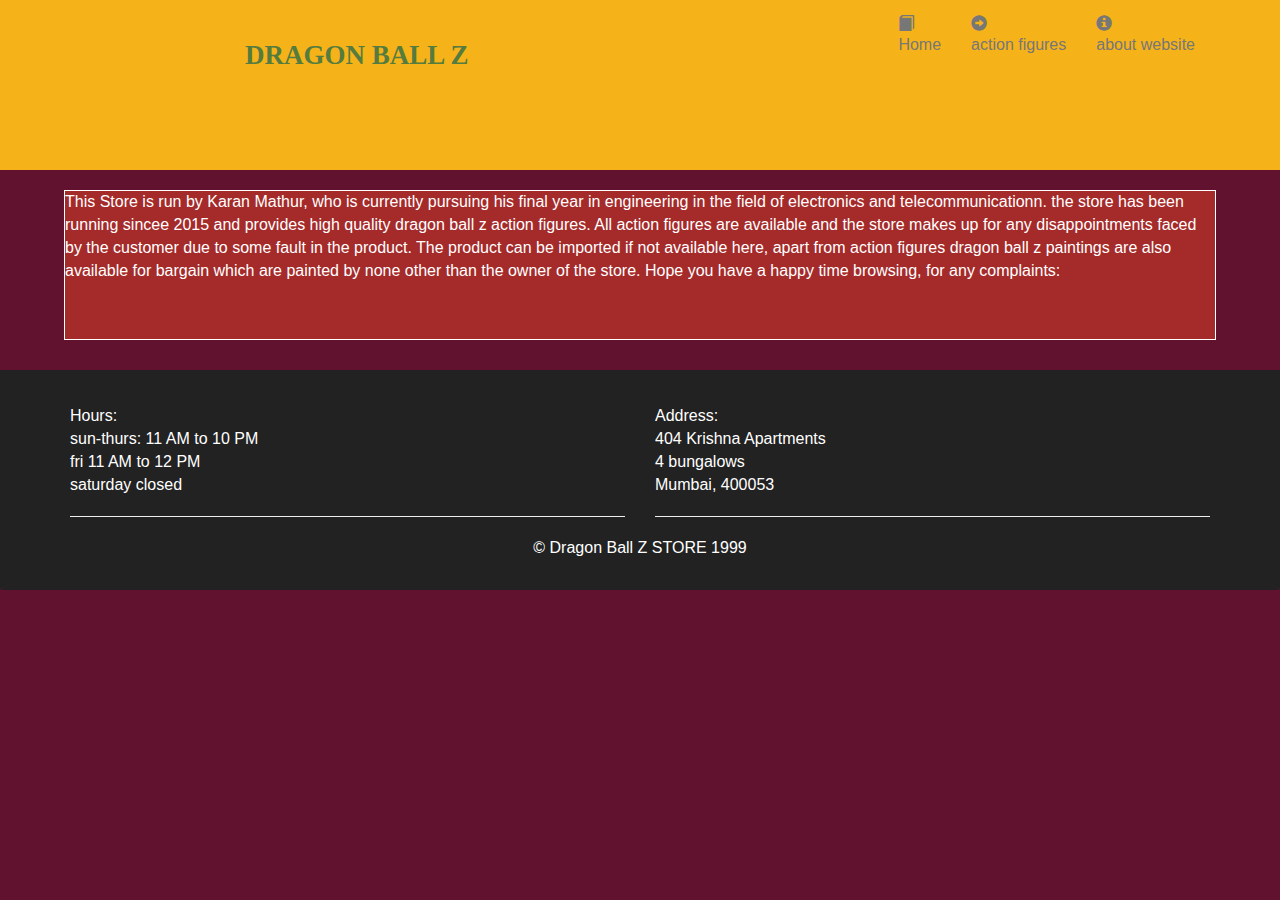
==== about.html @ 987feaa6 "Add files via upload" ====
<!DOCTYPE html>
<html lang="en">
<head>
  <title>DBZ</title>
  <meta charset="utf-8">
  <meta name="viewport" content="width=device-width, initial-scale=1">
  <link rel="stylesheet" href="https://maxcdn.bootstrapcdn.com/bootstrap/3.4.1/css/bootstrap.min.css">
  <link rel="stylesheet" href="styles1.css">
  <script src="https://ajax.googleapis.com/ajax/libs/jquery/3.5.1/jquery.min.js"></script>
  <script src="https://maxcdn.bootstrapcdn.com/bootstrap/3.4.1/js/bootstrap.min.js"></script>
  </head>
<body>
  <header>
  <nav id="header-nav" class="navbar navbar-default">
    <div class="container">
      <div class="navbar-header">
        <a href="index.html" class="pull-left visible-md visible-lg">
          <div id="logo-img" alt="logo image"></div>
        </a>
        <div class="navbar-brand">
          <a href="index.html"><h1>Dragon Ball Z</h1></a>
          </div>
        </div>
           <button type="button" class="navbar-toggle" data-toggle="collapse" data-target="#myNavbar">
        <span class="icon-bar"></span>
        <span class="icon-bar"></span>
        <span class="icon-bar"></span>                        
      </button>
      <div class="collapse navbar-collapse" id="myNavbar">
      <ul class="nav navbar-nav navbar-right">
          <li><a href="index.html"><span class="glyphicon glyphicon-book"></span><br class="hidden-xs">Home</a></li>
        <li><a href="action.html"><span class="glyphicon glyphicon-circle-arrow-right"></span><br class="hidden-xs">action figures</a></li>
        <li><a href="about.html"><span class="glyphicon glyphicon-info-sign"></span><br class="hidden-xs">about website</a></li>
      </ul>
      </div>
    </div>
  </nav>
</header>
<p>This Store is run by Karan Mathur, who is currently pursuing his final year in engineering in the field of electronics and telecommunicationn. the store has been running sincee 2015 and provides high quality dragon ball z action figures. All action figures are available and the store makes up for any disappointments faced by the customer due to some fault in the product. The product can be imported if not available here, apart from action figures dragon ball z paintings are also available for bargain which are painted by none other than the owner of the store.
  Hope you have a happy time browsing, for any complaints:
</p>
<footer class="panel-footer">
  <div class="container">
    <div class="row">
      <section id="hours" class="col-sm-6">
        <span>Hours:</span><br>
        sun-thurs: 11 AM to 10 PM<br>
        fri 11 AM to 12 PM<br>
        saturday closed
        <hr class="visible xs">
      </section>
      <section id="address" class="col-sm-6">
        <span>Address:</span><br>
        404 Krishna Apartments<br>
        4 bungalows<br>
        Mumbai, 400053
        <hr class="visible xs">
    </div>
    <div class="text-center">&copy; Dragon Ball Z STORE 1999</div>
  </div>
</footer>
</body>
</html>
---- styles1.css ----
p {
	width:90%;
	height: 150px;
	border:1px solid white;
	background-color: #A52A2A;
	margin-left: auto;
	margin-right: auto;
	font-family: Helvetica;
	color:white;
	overflow: scroll;

}

	body {
	font-size: 16px;
	color: #fff;
	background-color: #61122f;
	font-family: sans-serif;
}

/*HEADER*/
#header-nav {
	background-color: #f6b319;
	border-radius: 0;
	border: 0;
}

#logo-img {
	background: url('https://pm1.narvii.com/6514/296ac84c1e21faa78c6e6584a20122b43817117e_00.jpg') no-repeat;
	width: 150px;
	height: 150px;
    margin: 10px 15px 10px 0;
}

.navbar-brand{
	padding: 25px;
}

.navbar-brand h1{
	font-family: serif;
	color: #557c3e;
	font-size: 1.5em;
	text-transform: uppercase;
	font-weight: bold;
	text-shadow: 1px 1px 1px #222
	margin-top: 0;
	margin-bottom: 0;
	line-height: .75;
}

.navbar-brand a:hover, .navbar-brand a:focus{
	text-decoration: none;
}

.dropdown{
	float: left;
}

.container .jumbotron{
	border: 2px solid black;
	margin-top: 30px;
	padding:0px;
	box-shadow: 0 0 50px black;
}
#action-tile, #about-tile, #map-tile{
	height: 250px;
	width: 100%;
	margin-bottom: 15px;
	position: relative;
	border: 2px solid black;
	overflow: hidden;
}
#action-tile:hover, #about-tile:hover, #map-tile:hover{
	box-shadow: 0px 1px 5px 1px #cccccc;
}
#action-tile{
	background: url('https://www.tfaw.com/media/catalog/product/N/O/NOV182562.jpg?quality=60&bg-color=255%2C255%2C255&fit=bounds&height=&width=&canvas=%3A') no-repeat;
	background-position: center;
}

#about-tile{
	background: url('https://f0.pngfuel.com/png/754/580/letter-i-logo-illustration-png-clip-art.png') no-repeat;
	background-position: center;
}
#action-tile span, #about-tile span, #map-tile span{
	position: absolute;
	bottom:0;
	right:0;
	width:100%;
	text-align: center;
	font-size: 1.6em;
	text-transform: uppercase;
	background-color: #000;
	color:#fff;
	opacity: .8;
}
/*small*/
@media(min-width: 768px) and (max-width:991px) {
	#action-tile, #about-tile{
	width: 1000px;
}
}
/*extra small*/
@media(min-width: 767px){
	#action-tile, #about-tile{
	width: 360px;
	margin: 0 auto 15px;
}
}
.panel-footer{
	margin-top: 30px;
	padding-top: 35px;
	padding-bottom: 30px;
	background-color: #222;
	border-top:0;
	border-bottom: 0;
}

.cat-tile{
	position: relative;
	border: 2px solid black;
	overflow: hidden;
	width: 200px;
	height: 200px;
	margin: 0 auto 15px;
}
.cat-tile span{
	position: absolute;
	bottom: 0;
	right: 0;
	width: 100%;
	text-align: center;
	font-size: 1.2em;
	text-transform: uppercase;
	background-color: #000;
	color: #fff;
	opacity: .8;
}
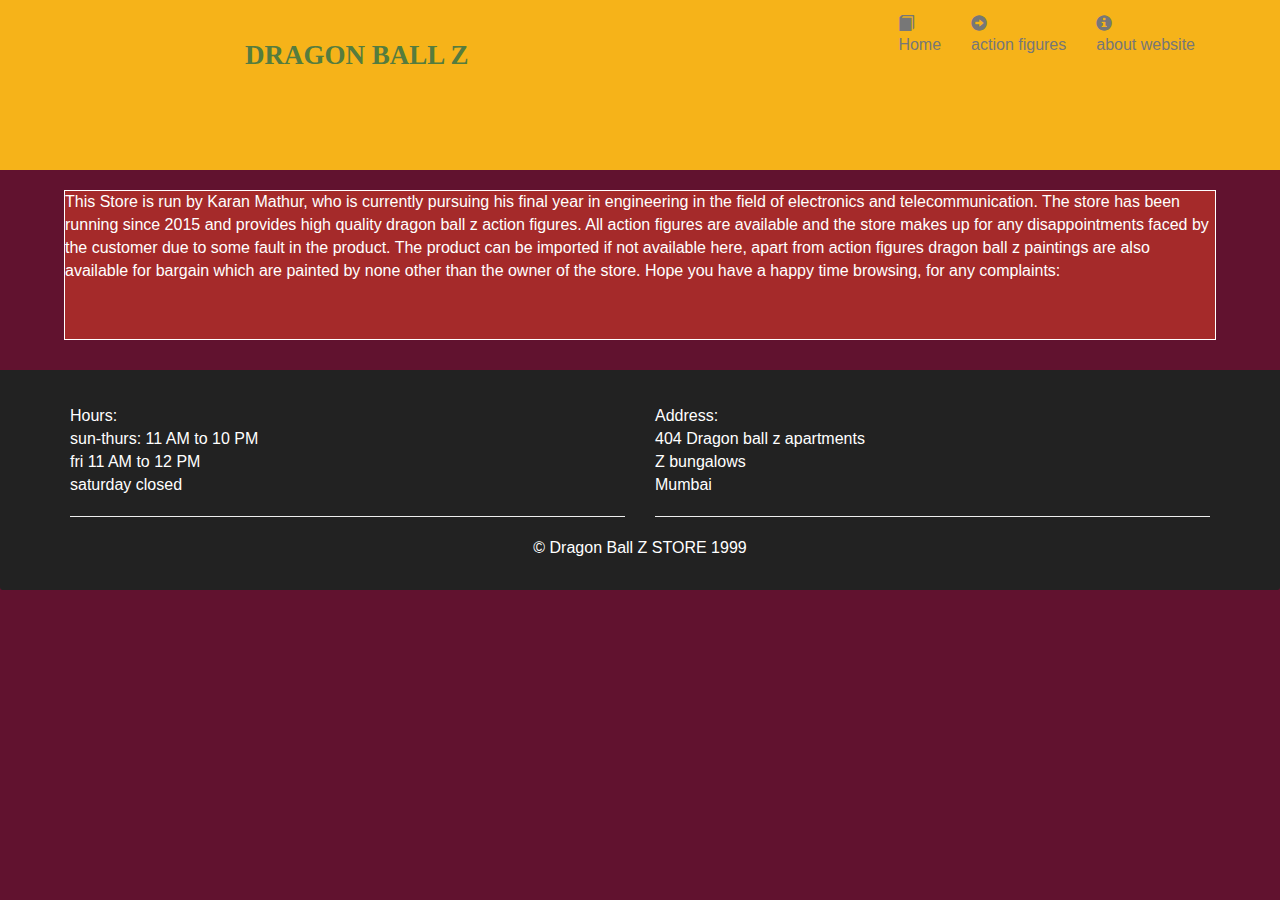
==== commit 94a237fe: "Update about.html" ====
--- a/about.html
+++ b/about.html
@@ -36,7 +36,7 @@
     </div>
   </nav>
 </header>
-<p>This Store is run by Karan Mathur, who is currently pursuing his final year in engineering in the field of electronics and telecommunicationn. the store has been running sincee 2015 and provides high quality dragon ball z action figures. All action figures are available and the store makes up for any disappointments faced by the customer due to some fault in the product. The product can be imported if not available here, apart from action figures dragon ball z paintings are also available for bargain which are painted by none other than the owner of the store.
+<p>This Store is run by Karan Mathur, who is currently pursuing his final year in engineering in the field of electronics and telecommunication. The store has been running since 2015 and provides high quality dragon ball z action figures. All action figures are available and the store makes up for any disappointments faced by the customer due to some fault in the product. The product can be imported if not available here, apart from action figures dragon ball z paintings are also available for bargain which are painted by none other than the owner of the store.
   Hope you have a happy time browsing, for any complaints:
 </p>
 <footer class="panel-footer">
@@ -51,13 +51,13 @@
       </section>
       <section id="address" class="col-sm-6">
         <span>Address:</span><br>
-        404 Krishna Apartments<br>
-        4 bungalows<br>
-        Mumbai, 400053
+       404 Dragon ball z apartments<br>
+        Z bungalows<br>
+        Mumbai
         <hr class="visible xs">
     </div>
     <div class="text-center">&copy; Dragon Ball Z STORE 1999</div>
   </div>
 </footer>
 </body>
-</html>+</html>
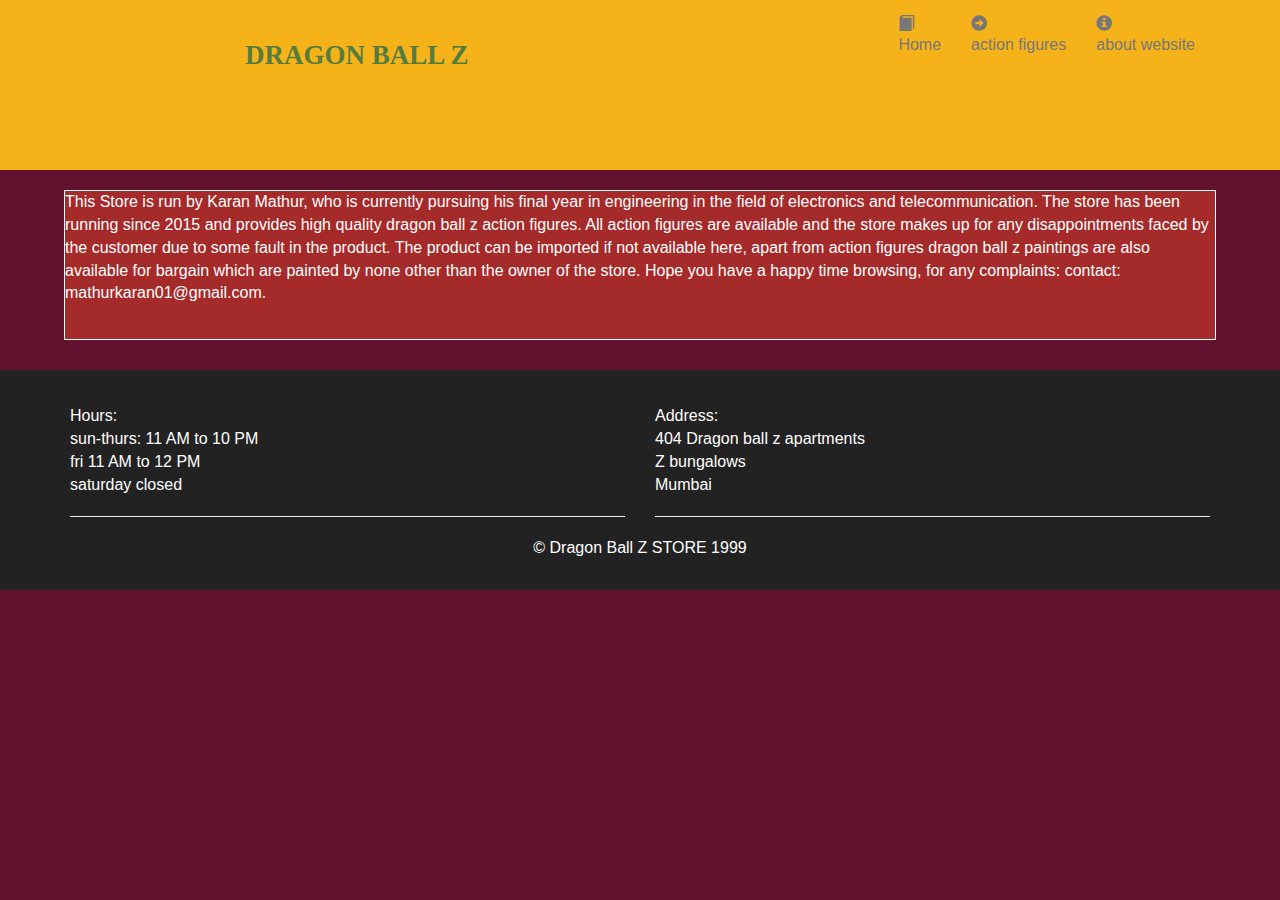
==== commit 65743068: "Update about.html" ====
--- a/about.html
+++ b/about.html
@@ -37,7 +37,7 @@
   </nav>
 </header>
 <p>This Store is run by Karan Mathur, who is currently pursuing his final year in engineering in the field of electronics and telecommunication. The store has been running since 2015 and provides high quality dragon ball z action figures. All action figures are available and the store makes up for any disappointments faced by the customer due to some fault in the product. The product can be imported if not available here, apart from action figures dragon ball z paintings are also available for bargain which are painted by none other than the owner of the store.
-  Hope you have a happy time browsing, for any complaints:
+  Hope you have a happy time browsing, for any complaints: contact: mathurkaran01@gmail.com.
 </p>
 <footer class="panel-footer">
   <div class="container">
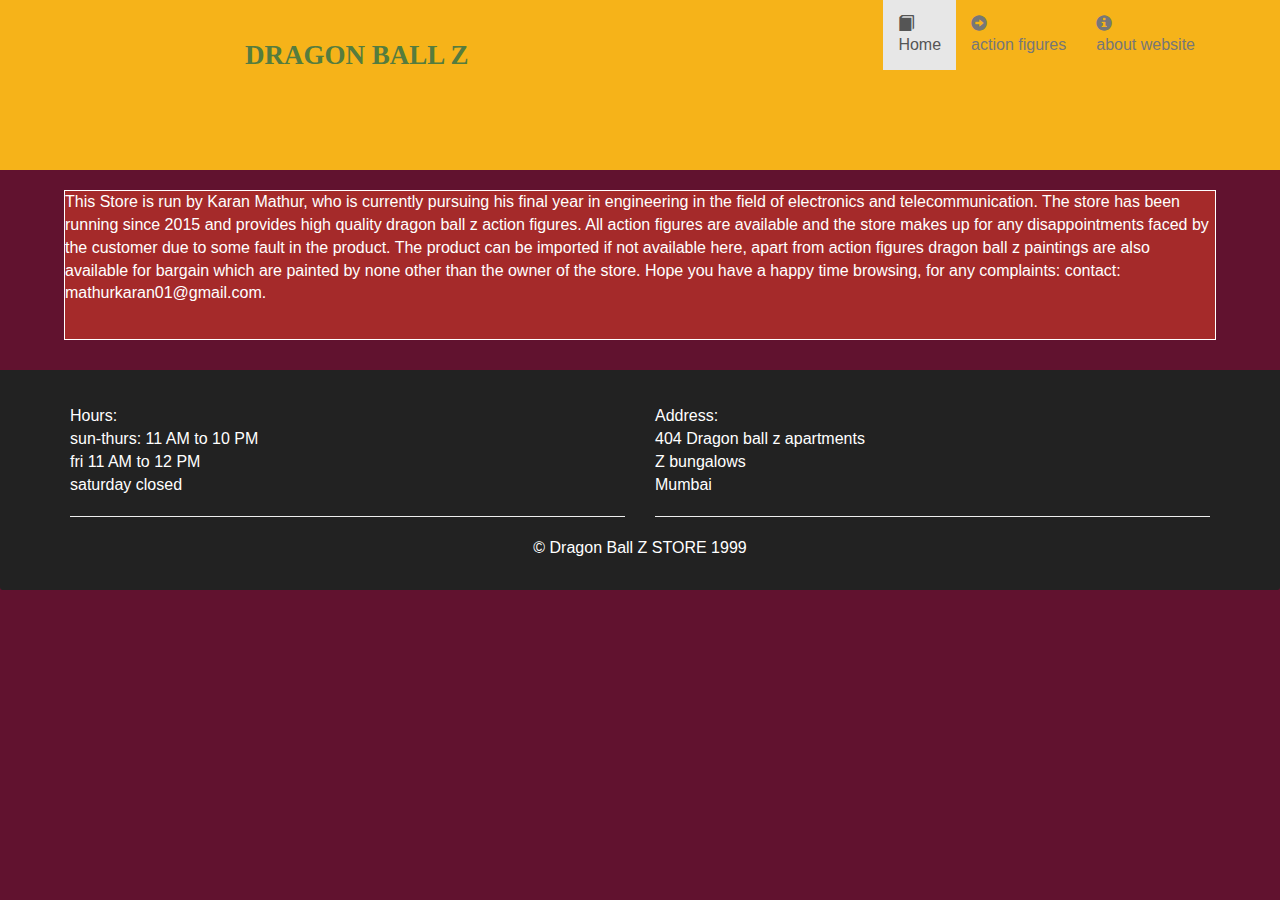
==== commit 7633229c: "Update about.html" ====
--- a/about.html
+++ b/about.html
@@ -8,6 +8,7 @@
   <link rel="stylesheet" href="styles1.css">
   <script src="https://ajax.googleapis.com/ajax/libs/jquery/3.5.1/jquery.min.js"></script>
   <script src="https://maxcdn.bootstrapcdn.com/bootstrap/3.4.1/js/bootstrap.min.js"></script>
+  <script src="script1.js"></script>
   </head>
 <body>
   <header>
@@ -28,8 +29,8 @@
       </button>
       <div class="collapse navbar-collapse" id="myNavbar">
       <ul class="nav navbar-nav navbar-right">
-          <li><a href="index.html"><span class="glyphicon glyphicon-book"></span><br class="hidden-xs">Home</a></li>
-        <li><a href="action.html"><span class="glyphicon glyphicon-circle-arrow-right"></span><br class="hidden-xs">action figures</a></li>
+          <li id="navHomeButton" class="visible xs active"><a href="index.html"><span class="glyphicon glyphicon-book"></span><br class="hidden-xs">Home</a></li>
+        <li id="navActionButton"><a href="action.html"><span class="glyphicon glyphicon-circle-arrow-right"></span><br class="hidden-xs">action figures</a></li>
         <li><a href="about.html"><span class="glyphicon glyphicon-info-sign"></span><br class="hidden-xs">about website</a></li>
       </ul>
       </div>
